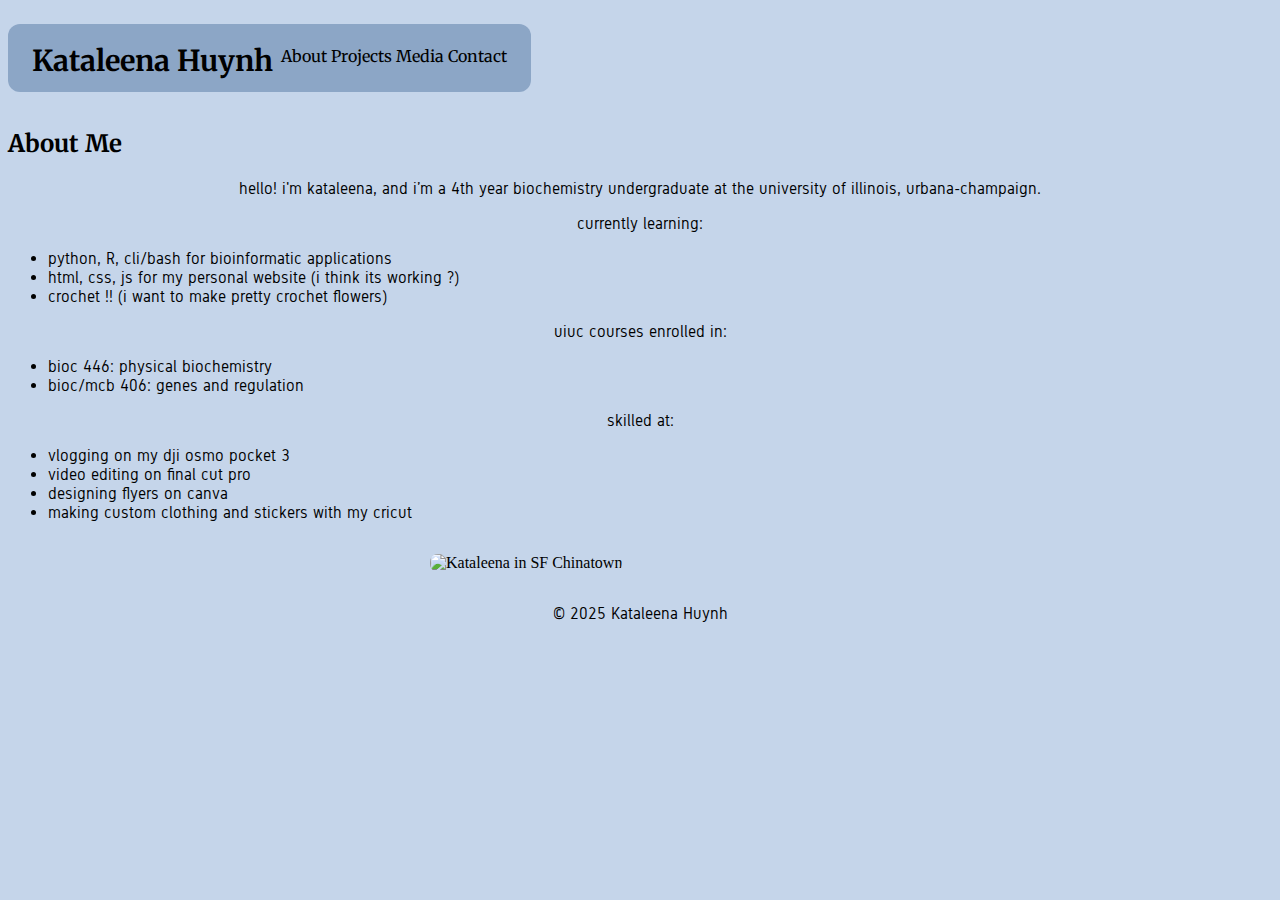
==== about-me.html @ 5896830e "first-commit-vscode" ====
<!DOCTYPE html>
<html lang="en-US">

<head>
    <meta charset="utf-8" />
    <meta name="viewport" content="width=device-width, inital-sacle= 1.0" />
    <meta http-equiv="X-UA-Compatible" content="IE=edge" />
    <title>Kataleena Huynh - About Me</title>
    <link rel="preconnect" href="https://fonts.googleapis.com">
    <link rel="preconnect" href="https://fonts.gstatic.com" crossorigin>
    <link
        href="https://fonts.googleapis.com/css2?family=Gidole&family=Merriweather:ital,opsz,wght@0,18..144,300..900;1,18..144,300..900&display=swap"
        rel="stylesheet">
    <link href="styles/style.css" rel="stylesheet" />
</head>

<body>
    <header class="compact-header">
        <h1><a href="index.html">Kataleena Huynh</a></h1>
        <nav>
            <a href="about-me.html">About</a>
            <a href="myprojects.html">Projects</a>
            <a href="media.html">Media</a>
            <a href="contact-me.html">Contact</a>
        </nav>
    </header>
    <header>
        <h2>About Me</h2>
    </header>
    <main>
        <section id="about-me-points">
            <p>hello! i'm kataleena, and i’m a 4th year biochemistry undergraduate at the university of illinois,
                urbana-champaign.</p>
            <p>currently learning:</p>
            <ul>
                <li>python, R, cli/bash for bioinformatic applications</li>
                <li>html, css, js for my personal website (i think its working ?)</li>
                <li>crochet !! (i want to make pretty crochet flowers)</li>
            </ul>
            <p>uiuc courses enrolled in:</p>
            <ul>
                <li>bioc 446: physical biochemistry</li>
                <li>bioc/mcb 406: genes and regulation</li>
            </ul>
            <p>skilled at:</p>
            <ul>
                <li>vlogging on my dji osmo pocket 3</li>
                <li>video editing on final cut pro</li>
                <li>designing flyers on canva</li>
                <li>making custom clothing and stickers with my cricut</li>
            </ul>
        </section>
        <section id="about-me-images">
            <figure>
                <img src="images/kataleena-sf-chinatown.png" alt="Kataleena in SF Chinatown">
                <!--<figcaption>Exploring SF Chinatown</figcaption>-->
            </figure>
        </section>
    </main>
    <footer>
        <p>&copy; 2025 Kataleena Huynh</p>
    </footer>
</body>

</html>
---- styles/style.css ----
.gidole-regular {
    font-family: "Gidole", sans-serif;
    font-weight: 400;
    font-style: normal;
}

.merriweather {
    font-family: "Merriweather", serif;
    font-optical-sizing: auto;
    font-weight: weight;
    font-style: normal;
    font-variation-settings:
        "wdth" 100;
}

/* header {
    background-color: rgba(221, 209, 209, 0.7);
    color:white;
    padding: 1rem 1rem;
    display: flex;
    flex-direction: row;
    align-items: center;
    position: sticky;
    top: 0;
    z-index: 1000;
    border-radius: 8px;
} */

.compact-header {
    font-family: "Merriweather", serif;
    flex-direction: row;
    display: inline-flex;
    align-items: center;
    position: sticky;
    top: 7px;
    z-index: 1000;
    background-color: #7392b7b3;
    color: white;
    padding: 0rem 1.5rem 0.3rem;
    border-radius: 12px;
    margin: 1rem auto;
}

.header-pages {
    text-align: left;
    padding: 7px;
}

header h1 {
    font-size: 1.8rem;
    margin-bottom: 0.5rem;
    color: white;
    padding-right: 0.5rem;
}

.first-name, .last-name {
    font-weight: 700;
}
.last-name {
    transition: opacity 0.3s ease;
}

.nav-links {
    list-style: armenian;
    display: flex;
    gap: 2rem;
    padding: 0;
    margin: 0;
}

.nav-links li a {
    text-decoration: none;
    color: #f0f0f0;
    font-weight: bold;
    transition: color 0.3s ease;
}

.nav-links li a:hover {
    color: #ffc107;
}

@media (max-width: 600px) {
    .nav-links {
        flex-direction: column;
        gap: 1rem;
        align-items: center;
    }
    .last-name {
        display: none;
    }
}

html {
    background-color: #C5D5EA;
}

p,
li,
figcaption,
h2 {
    font-family: 'Gidole', sans-serif;
}

h1, h2, h3, h4, h5, h6 {
    font-family: 'Merriweather', serif;
}

a {
    color: rgb(0, 0, 0);
    text-decoration: none;
}

a:hover {
    color: #7392b7;
}

footer {
    text-align: center;
}

img {
    max-width: 100%;
    height: auto;
}

img.rounded {
    border-radius: 8px;
}

.container {
    width: 80%;
    margin: 0 auto;
    max-width: 1200px;
    padding: 20px;
}

.row {
    display: flex; /* For row-based layout */
    flex-wrap: wrap; /* Allow wrapping of items */
    gap: 20px;
}

.col {
    flex: 1; /* Allow columns to grow equally */
    min-width: 250px; /* Ensure columns don't get too narrow */
}

#about-me-images {
    position: relative;
    width: 100%;
    max-width: 500px;
    margin: auto;
    overflow: hidden;
}

#about-me-images img {
    width: 80%;
    height: auto;
    border-radius: 8px;
}

.yt iframe {
    position: relative;
    width: auto;
    height: auto;
}

.media-page h2, p {
    text-align: center;
}

.carousel {
    position: relative;
    max-width: 60%;
    margin: auto;
    overflow: hidden;
    background: rgba(0, 0, 0, 0.3);
}

.carousel-image {
    display: none;
    width: 100%;
}

.carousel-image.active {
    display: block;
}

.prev,
.next {
    cursor: pointer;
    position: absolute;
    top: 50%;
    transform: translateY(-50%);
    font-size: 2rem;
    background: rgba(0, 0, 0, 0.3);
    color: white;
    border: none;
    padding: 0.5rem;
}

.prev {
    left: 10px;
}

.next {
    right: 10px;
}
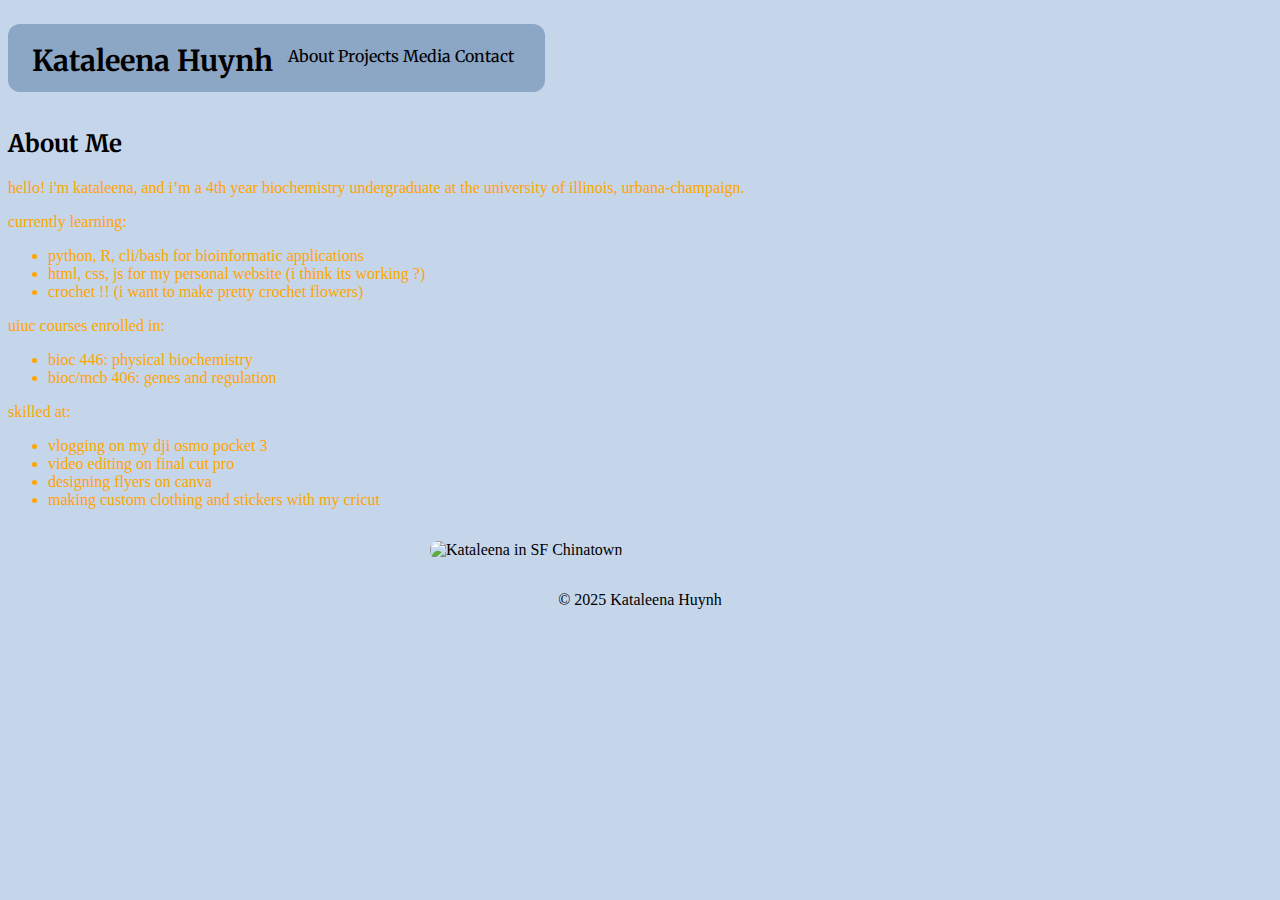
==== commit 9ee110ed: "cleaned css and updated filenames" ====
--- a/about-me.html
+++ b/about-me.html
@@ -3,32 +3,37 @@
 
 <head>
     <meta charset="utf-8" />
-    <meta name="viewport" content="width=device-width, inital-sacle= 1.0" />
+    <meta name="viewport" content="width=device-width, inital-scale= 1.0" />
     <meta http-equiv="X-UA-Compatible" content="IE=edge" />
-    <title>Kataleena Huynh - About Me</title>
+    <title>Kataleena - About Me</title>
     <link rel="preconnect" href="https://fonts.googleapis.com">
     <link rel="preconnect" href="https://fonts.gstatic.com" crossorigin>
     <link
         href="https://fonts.googleapis.com/css2?family=Gidole&family=Merriweather:ital,opsz,wght@0,18..144,300..900;1,18..144,300..900&display=swap"
         rel="stylesheet">
-    <link href="styles/style.css" rel="stylesheet" />
+    <link rel="stylesheet" href="styles/style.css"  />
 </head>
 
 <body>
     <header class="compact-header">
-        <h1><a href="index.html">Kataleena Huynh</a></h1>
-        <nav>
+        <h1>
+            <a href="index.html">
+                <span class="first-name">Kataleena</span>
+                <span class="last-name">Huynh</span>
+            </a>
+        </h1>
+        <nav class="header-pages">
             <a href="about-me.html">About</a>
             <a href="myprojects.html">Projects</a>
             <a href="media.html">Media</a>
-            <a href="contact-me.html">Contact</a>
+            <a href="contactme.html">Contact</a>
         </nav>
     </header>
     <header>
         <h2>About Me</h2>
     </header>
     <main>
-        <section id="about-me-points">
+        <section class="about-me-points">
             <p>hello! i'm kataleena, and i’m a 4th year biochemistry undergraduate at the university of illinois,
                 urbana-champaign.</p>
             <p>currently learning:</p>
--- a/styles/style.css
+++ b/styles/style.css
@@ -53,9 +53,11 @@
     padding-right: 0.5rem;
 }
 
-.first-name, .last-name {
+.first-name,
+.last-name {
     font-weight: 700;
 }
+
 .last-name {
     transition: opacity 0.3s ease;
 }
@@ -85,6 +87,7 @@
         gap: 1rem;
         align-items: center;
     }
+
     .last-name {
         display: none;
     }
@@ -94,14 +97,24 @@
     background-color: #C5D5EA;
 }
 
-p,
+.about-me-points {
+    text-align: left !important;
+    color: orange !important;
+}
+
+/* p,
 li,
 figcaption,
 h2 {
     font-family: 'Gidole', sans-serif;
-}
-
-h1, h2, h3, h4, h5, h6 {
+} */
+
+h1,
+h2,
+h3,
+h4,
+h5,
+h6 {
     font-family: 'Merriweather', serif;
 }
 
@@ -135,14 +148,18 @@
 }
 
 .row {
-    display: flex; /* For row-based layout */
-    flex-wrap: wrap; /* Allow wrapping of items */
+    display: flex;
+    /* For row-based layout */
+    flex-wrap: wrap;
+    /* Allow wrapping of items */
     gap: 20px;
 }
 
 .col {
-    flex: 1; /* Allow columns to grow equally */
-    min-width: 250px; /* Ensure columns don't get too narrow */
+    flex: 1;
+    /* Allow columns to grow equally */
+    min-width: 250px;
+    /* Ensure columns don't get too narrow */
 }
 
 #about-me-images {
@@ -165,10 +182,11 @@
     height: auto;
 }
 
-.media-page h2, p {
+/* .media-page {
     text-align: center;
-}
-
+} */
+
+/* Carousel */
 .carousel {
     position: relative;
     max-width: 60%;
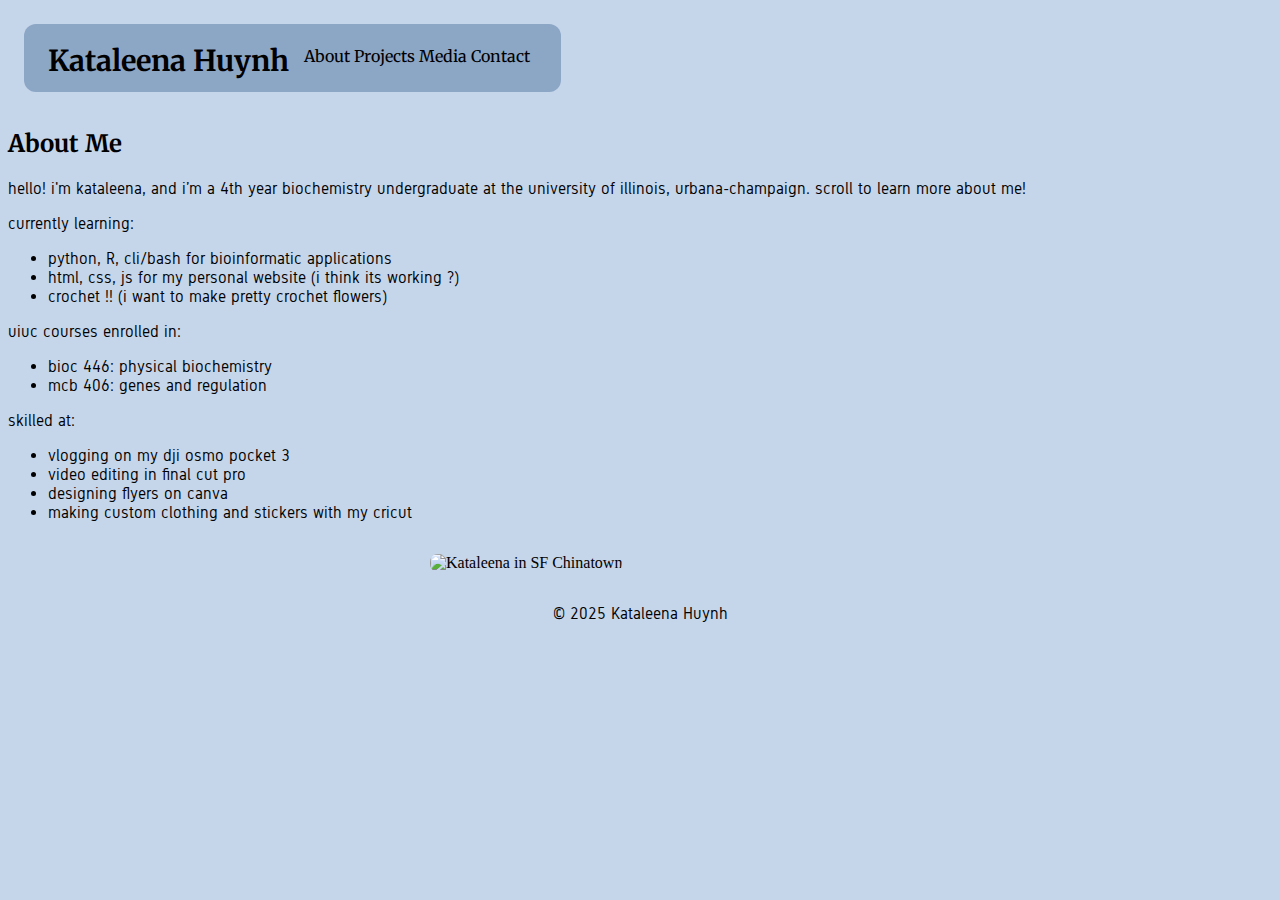
==== commit 230f99d2: "un-oranged" ====
--- a/about-me.html
+++ b/about-me.html
@@ -35,7 +35,7 @@
     <main>
         <section class="about-me-points">
             <p>hello! i'm kataleena, and i’m a 4th year biochemistry undergraduate at the university of illinois,
-                urbana-champaign.</p>
+                urbana-champaign. scroll to learn more about me!</p>
             <p>currently learning:</p>
             <ul>
                 <li>python, R, cli/bash for bioinformatic applications</li>
@@ -44,13 +44,13 @@
             </ul>
             <p>uiuc courses enrolled in:</p>
             <ul>
-                <li>bioc 446: physical biochemistry</li>
-                <li>bioc/mcb 406: genes and regulation</li>
+                <li><a href="https://app.mcb.illinois.edu/courses/detail/89">bioc 446: physical biochemistry</a></li>
+                <li><a href="https://app.mcb.illinois.edu/courses/detail/197">mcb 406: genes and regulation</a></li>
             </ul>
             <p>skilled at:</p>
             <ul>
                 <li>vlogging on my dji osmo pocket 3</li>
-                <li>video editing on final cut pro</li>
+                <li>video editing in final cut pro</li>
                 <li>designing flyers on canva</li>
                 <li>making custom clothing and stickers with my cricut</li>
             </ul>
--- a/styles/style.css
+++ b/styles/style.css
@@ -12,19 +12,6 @@
     font-variation-settings:
         "wdth" 100;
 }
-
-/* header {
-    background-color: rgba(221, 209, 209, 0.7);
-    color:white;
-    padding: 1rem 1rem;
-    display: flex;
-    flex-direction: row;
-    align-items: center;
-    position: sticky;
-    top: 0;
-    z-index: 1000;
-    border-radius: 8px;
-} */
 
 .compact-header {
     font-family: "Merriweather", serif;
@@ -38,7 +25,7 @@
     color: white;
     padding: 0rem 1.5rem 0.3rem;
     border-radius: 12px;
-    margin: 1rem auto;
+    margin: 1rem;
 }
 
 .header-pages {
@@ -98,16 +85,16 @@
 }
 
 .about-me-points {
-    text-align: left !important;
-    color: orange !important;
-}
-
-/* p,
+    text-align: left;
+    color: rgb(0, 0, 0);
+}
+
+p,
 li,
 figcaption,
 h2 {
     font-family: 'Gidole', sans-serif;
-} */
+}
 
 h1,
 h2,
@@ -182,11 +169,11 @@
     height: auto;
 }
 
-/* .media-page {
+.media-page {
     text-align: center;
-} */
-
-/* Carousel */
+}
+
+/*Carousel*/
 .carousel {
     position: relative;
     max-width: 60%;
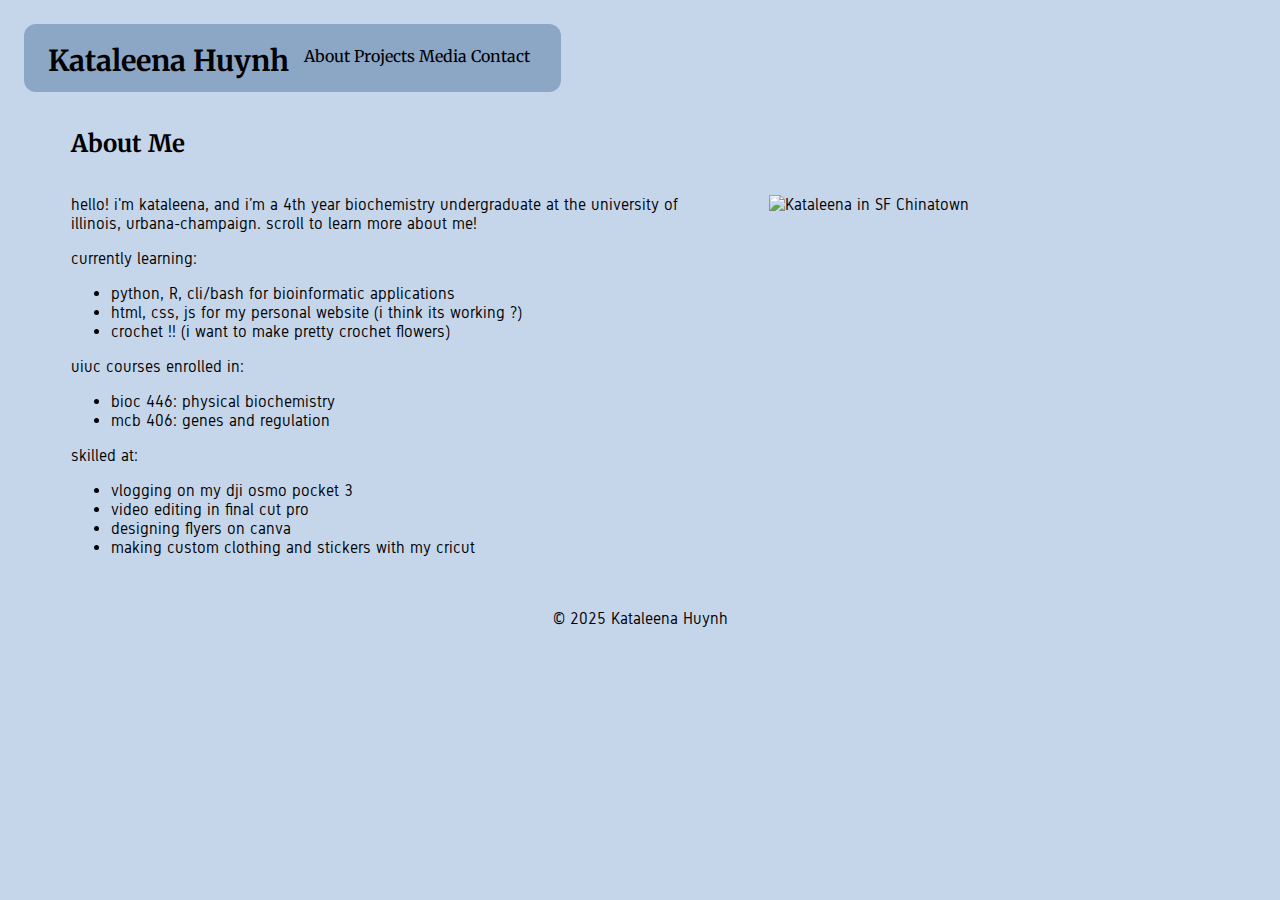
==== commit 8d7d7d4b: "cleaned about and media" ====
--- a/about-me.html
+++ b/about-me.html
@@ -11,56 +11,59 @@
     <link
         href="https://fonts.googleapis.com/css2?family=Gidole&family=Merriweather:ital,opsz,wght@0,18..144,300..900;1,18..144,300..900&display=swap"
         rel="stylesheet">
-    <link rel="stylesheet" href="styles/style.css"  />
+    <link rel="stylesheet" href="styles/style.css" />
 </head>
 
+
+<header class="compact-header">
+    <h1>
+        <a href="index.html">
+            <span class="first-name">Kataleena</span>
+            <span class="last-name">Huynh</span>
+        </a>
+    </h1>
+    <nav class="header-pages">
+        <a href="about-me.html">About</a>
+        <a href="myprojects.html">Projects</a>
+        <a href="media.html">Media</a>
+        <a href="contactme.html">Contact</a>
+    </nav>
+</header>
+<header class="page-title">
+    <h2>About Me</h2>
+</header>
+
 <body>
-    <header class="compact-header">
-        <h1>
-            <a href="index.html">
-                <span class="first-name">Kataleena</span>
-                <span class="last-name">Huynh</span>
-            </a>
-        </h1>
-        <nav class="header-pages">
-            <a href="about-me.html">About</a>
-            <a href="myprojects.html">Projects</a>
-            <a href="media.html">Media</a>
-            <a href="contactme.html">Contact</a>
-        </nav>
-    </header>
-    <header>
-        <h2>About Me</h2>
-    </header>
     <main>
-        <section class="about-me-points">
-            <p>hello! i'm kataleena, and i’m a 4th year biochemistry undergraduate at the university of illinois,
-                urbana-champaign. scroll to learn more about me!</p>
-            <p>currently learning:</p>
-            <ul>
-                <li>python, R, cli/bash for bioinformatic applications</li>
-                <li>html, css, js for my personal website (i think its working ?)</li>
-                <li>crochet !! (i want to make pretty crochet flowers)</li>
-            </ul>
-            <p>uiuc courses enrolled in:</p>
-            <ul>
-                <li><a href="https://app.mcb.illinois.edu/courses/detail/89">bioc 446: physical biochemistry</a></li>
-                <li><a href="https://app.mcb.illinois.edu/courses/detail/197">mcb 406: genes and regulation</a></li>
-            </ul>
-            <p>skilled at:</p>
-            <ul>
-                <li>vlogging on my dji osmo pocket 3</li>
-                <li>video editing in final cut pro</li>
-                <li>designing flyers on canva</li>
-                <li>making custom clothing and stickers with my cricut</li>
-            </ul>
-        </section>
-        <section id="about-me-images">
-            <figure>
+        <div class="about-me-container">
+            <div class="about-me-text">
+                <p>hello! i'm kataleena, and i’m a 4th year biochemistry undergraduate at the university of illinois,
+                    urbana-champaign. scroll to learn more about me!</p>
+                <p>currently learning:</p>
+                <ul>
+                    <li>python, R, cli/bash for bioinformatic applications</li>
+                    <li>html, css, js for my personal website (i think its working ?)</li>
+                    <li>crochet !! (i want to make pretty crochet flowers)</li>
+                </ul>
+                <p>uiuc courses enrolled in:</p>
+                <ul>
+                    <li><a href="https://app.mcb.illinois.edu/courses/detail/89">bioc 446: physical biochemistry</a>
+                    </li>
+                    <li><a href="https://app.mcb.illinois.edu/courses/detail/197">mcb 406: genes and regulation</a></li>
+                </ul>
+                <p>skilled at:</p>
+                <ul>
+                    <li>vlogging on my dji osmo pocket 3</li>
+                    <li>video editing in final cut pro</li>
+                    <li>designing flyers on canva</li>
+                    <li>making custom clothing and stickers with my cricut</li>
+                </ul>
+            </div>
+            <figure id="about-me-image">
                 <img src="images/kataleena-sf-chinatown.png" alt="Kataleena in SF Chinatown">
                 <!--<figcaption>Exploring SF Chinatown</figcaption>-->
             </figure>
-        </section>
+        </div>
     </main>
     <footer>
         <p>&copy; 2025 Kataleena Huynh</p>
--- a/styles/style.css
+++ b/styles/style.css
@@ -40,6 +40,9 @@
     padding-right: 0.5rem;
 }
 
+.page-title h2 {
+    padding-left: 5%;
+}
 .first-name,
 .last-name {
     font-weight: 700;
@@ -64,9 +67,6 @@
     transition: color 0.3s ease;
 }
 
-.nav-links li a:hover {
-    color: #ffc107;
-}
 
 @media (max-width: 600px) {
     .nav-links {
@@ -80,13 +80,44 @@
     }
 }
 
+@media (max-width: 950px) {
+    .about-me-container {
+        flex-direction: column;
+        text-align: center;
+    }
+    
+    #about-me-image {
+        width: 100%;
+        max-width: 400px;
+    }
+}
+
 html {
     background-color: #C5D5EA;
 }
 
-.about-me-points {
+.about-me-container {
+    font-family: "Gidole", serif;
+    display: flex;
+    max-width: 90%;
+    margin: auto;
+    padding: 20px;
+    padding-top: 0;
+    gap: 10px;
     text-align: left;
-    color: rgb(0, 0, 0);
+}
+
+.about-me-text {
+    flex: 1;
+}
+
+#about-me-image {
+    width: 80%;
+    max-width: 400px;
+    min-width: 250px;
+    height: auto;
+    overflow: hidden;
+    /* box-shadow: 0 12px 8px rgba(0, 0, 0, 0.3); */
 }
 
 p,
@@ -149,20 +180,6 @@
     /* Ensure columns don't get too narrow */
 }
 
-#about-me-images {
-    position: relative;
-    width: 100%;
-    max-width: 500px;
-    margin: auto;
-    overflow: hidden;
-}
-
-#about-me-images img {
-    width: 80%;
-    height: auto;
-    border-radius: 8px;
-}
-
 .yt iframe {
     position: relative;
     width: auto;
@@ -176,10 +193,10 @@
 /*Carousel*/
 .carousel {
     position: relative;
-    max-width: 60%;
+    max-width: 400px;
     margin: auto;
     overflow: hidden;
-    background: rgba(0, 0, 0, 0.3);
+    box-shadow: 0 4px 8px rgba(0, 0, 0, 0.3);
 }
 
 .carousel-image {
@@ -191,17 +208,21 @@
     display: block;
 }
 
-.prev,
-.next {
+.prev, .next {
     cursor: pointer;
     position: absolute;
+    width: 9%;
     top: 50%;
     transform: translateY(-50%);
     font-size: 2rem;
-    background: rgba(0, 0, 0, 0.3);
-    color: white;
+    /* background: rgba(0, 0, 0, 0.3); */
+    color: rgb(255, 255, 255);
     border: none;
     padding: 0.5rem;
+    backdrop-filter: blur(3px);
+    background: rgba(255, 255, 255, 0.1);
+    border-radius: 10px;
+    box-shadow: 0 4px 15px rgba(0, 0, 0, 0.2);
 }
 
 .prev {
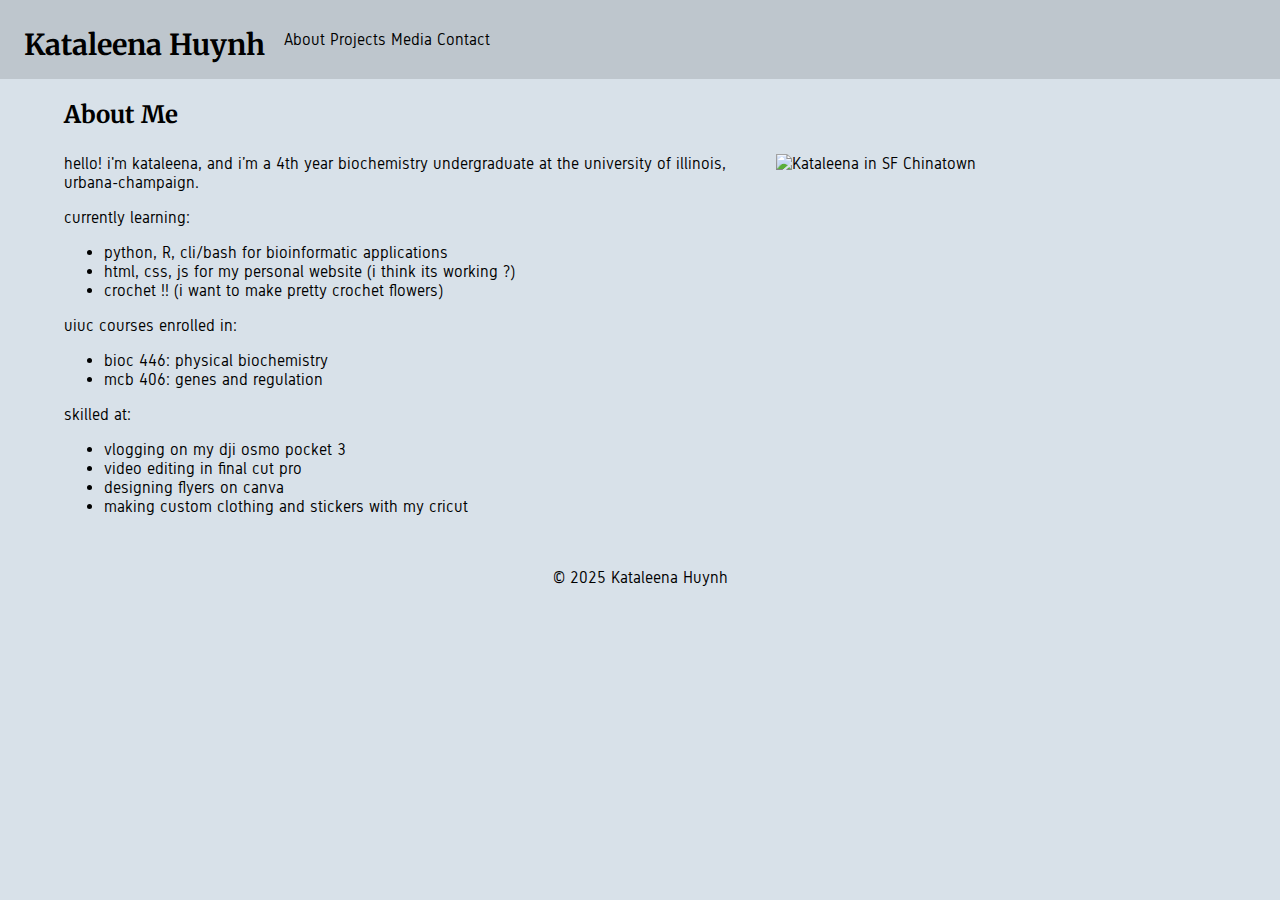
==== commit ff7da724: "Added dna-analyzer and personal projects section" ====
--- a/about-me.html
+++ b/about-me.html
@@ -38,7 +38,7 @@
         <div class="about-me-container">
             <div class="about-me-text">
                 <p>hello! i'm kataleena, and i’m a 4th year biochemistry undergraduate at the university of illinois,
-                    urbana-champaign. scroll to learn more about me!</p>
+                    urbana-champaign. </p>
                 <p>currently learning:</p>
                 <ul>
                     <li>python, R, cli/bash for bioinformatic applications</li>
--- a/styles/style.css
+++ b/styles/style.css
@@ -1,31 +1,110 @@
-.gidole-regular {
+/* Font Families */
+.gidole-regular, .header-pages, .about-me-container, p, li, figcaption, h2 {
     font-family: "Gidole", sans-serif;
-    font-weight: 400;
-    font-style: normal;
-}
-
-.merriweather {
+}
+
+.merriweather, .compact-header, .about-me-container h1, h1, h2, h3, h4, h5, h6 {
     font-family: "Merriweather", serif;
-    font-optical-sizing: auto;
-    font-weight: weight;
-    font-style: normal;
-    font-variation-settings:
-        "wdth" 100;
-}
-
+}
+
+/* Global Styles */
+html {
+    background-color: #D8E1E9;
+    margin: 0;
+}
+
+a {
+    color: rgb(0, 0, 0);
+    text-decoration: none;
+}
+
+a:hover {
+    color: #7392b7;
+}
+
+img {
+    max-width: 100%;
+    height: auto;
+}
+
+img.rounded {
+    border-radius: 8px;
+}
+
+/* Layout Helpers */
+.container {
+    width: 80%;
+    margin: 0 auto;
+    max-width: 1200px;
+    padding: 20px;
+}
+
+.row {
+    display: flex;
+    flex-wrap: wrap;
+    gap: 20px;
+}
+
+.col {
+    flex: 1;
+    min-width: 250px;
+}
+
+footer {
+    text-align: center;
+}
+
+.full-width-image {
+    width: 100%;
+    height: auto;
+    display: block;
+}
+
+body {
+    margin: 0;
+    padding: 0;
+}
+
+/* Typography */
+h1, h2, h3, h4, h5, h6, .paper h3 {
+    margin-bottom: 0.5rem;
+}
+
+header h1 {
+    font-size: 1.8rem;
+}
+
+.first-name, .last-name {
+    font-weight: 700;
+}
+
+.last-name {
+    transition: opacity 0.3s ease;
+}
+
+.page-title {
+    padding-left: 5%;
+}
+
+.section-title {
+    padding-left: 5%;
+}
+
+/* Header Styles */
 .compact-header {
     font-family: "Merriweather", serif;
-    flex-direction: row;
-    display: inline-flex;
+    display: flex;
     align-items: center;
+    text-decoration: none;
     position: sticky;
-    top: 7px;
+    top: 0;
     z-index: 1000;
-    background-color: #7392b7b3;
-    color: white;
-    padding: 0rem 1.5rem 0.3rem;
-    border-radius: 12px;
-    margin: 1rem;
+    background-color: #1e202023;
+    padding: 0.5rem 1.5rem;
+    width: 100%;
+    gap: 1%;
+    list-style: none;
+    box-sizing: border-box;
 }
 
 .header-pages {
@@ -33,30 +112,11 @@
     padding: 7px;
 }
 
-header h1 {
-    font-size: 1.8rem;
-    margin-bottom: 0.5rem;
-    color: white;
-    padding-right: 0.5rem;
-}
-
-.page-title h2 {
-    padding-left: 5%;
-}
-.first-name,
-.last-name {
-    font-weight: 700;
-}
-
-.last-name {
-    transition: opacity 0.3s ease;
-}
-
+/* Navigation */
 .nav-links {
-    list-style: armenian;
+    list-style: none;
     display: flex;
     gap: 2rem;
-    padding: 0;
     margin: 0;
 }
 
@@ -65,6 +125,19 @@
     color: #f0f0f0;
     font-weight: bold;
     transition: color 0.3s ease;
+}
+
+#main-nav ul {
+    display: flex;
+    gap: 5%;
+    list-style: none;
+}
+
+#main-nav {
+    display: flex;
+    align-items: center;
+    justify-content: center;
+    text-decoration: none;
 }
 
 
@@ -78,22 +151,22 @@
     .last-name {
         display: none;
     }
+    .iframe-paper-containers {
+        display: none;
+    }
+    
 }
 
 @media (max-width: 950px) {
-    .about-me-container {
+    .about-me-container, .contact-me-container {
         flex-direction: column;
         text-align: center;
     }
     
-    #about-me-image {
+    #about-me-image, #contact-me-image {
         width: 100%;
         max-width: 400px;
     }
-}
-
-html {
-    background-color: #C5D5EA;
 }
 
 .about-me-container {
@@ -107,77 +180,63 @@
     text-align: left;
 }
 
-.about-me-text {
+#contact-me-container {
+    font-family: "Gidole", serif;
+    display: flex;
+    max-width: 90%;
+    margin: auto;
+    padding: 10px;
+    padding-top: 0;
+    gap: 5px;
+    text-align: left;
+}
+
+.contact-me-text a {
+    color: #7392B7;
+    text-decoration: underline;
+}
+
+.about-me-text, .contact-me-text {
     flex: 1;
 }
 
-#about-me-image {
+#about-me-image, #contact-me-image {
     width: 80%;
     max-width: 400px;
     min-width: 250px;
     height: auto;
     overflow: hidden;
-    /* box-shadow: 0 12px 8px rgba(0, 0, 0, 0.3); */
-}
-
-p,
-li,
-figcaption,
-h2 {
-    font-family: 'Gidole', sans-serif;
-}
-
-h1,
-h2,
-h3,
-h4,
-h5,
-h6 {
-    font-family: 'Merriweather', serif;
-}
-
-a {
-    color: rgb(0, 0, 0);
-    text-decoration: none;
-}
-
-a:hover {
-    color: #7392b7;
-}
-
-footer {
-    text-align: center;
-}
-
-img {
-    max-width: 100%;
-    height: auto;
-}
-
-img.rounded {
-    border-radius: 8px;
-}
-
-.container {
-    width: 80%;
-    margin: 0 auto;
-    max-width: 1200px;
-    padding: 20px;
-}
-
-.row {
-    display: flex;
-    /* For row-based layout */
-    flex-wrap: wrap;
-    /* Allow wrapping of items */
+}
+
+/* Iframe Styling */
+.iframe-paper-containers, .iframe-web-app-containers, .iframe {
+    width: 100%;
+    height: 100%;
+    border: none;
+}
+
+.iframe-row {
+    display: flex;
+    justify-content: space-between;
     gap: 20px;
-}
-
-.col {
+    margin-top: 1rem;
+}
+
+.iframe-paper-containers {
     flex: 1;
-    /* Allow columns to grow equally */
-    min-width: 250px;
-    /* Ensure columns don't get too narrow */
+    height: 500px;
+}
+
+.iframe-web-app-containers {
+    flex: 1;
+    height: 500px;
+    background-color: #2a2b2c2c;
+}
+
+.iframe-paper-containers iframe, .iframe-web-app-containers iframe {
+    width: 100%;
+    height: 100%;
+    border: none;
 }
 
 .yt iframe {
@@ -186,9 +245,6 @@
     height: auto;
 }
 
-.media-page {
-    text-align: center;
-}
 
 /*Carousel*/
 .carousel {
@@ -202,6 +258,8 @@
 .carousel-image {
     display: none;
     width: 100%;
+    height: 100%;
+    object-fit: contain;
 }
 
 .carousel-image.active {
@@ -231,4 +289,67 @@
 
 .next {
     right: 10px;
-}+}
+/*Papers*/
+#academic-papers {
+    max-width: 90%;
+    margin: auto;
+    padding: 0 5%;
+    text-align: left;
+  }
+
+  .paper {
+    background-color: #f9f9f9b3;
+    padding: 1.5em;
+    border-radius: 10px;
+    margin-top: 1.5em;
+    box-shadow: 0 2px 6px rgba(0,0,0,0.1);
+  }
+
+  .paper h3 {
+    margin-top: 0;
+  }
+
+  .paper a {
+    color: #0066cc;
+    text-decoration: none;
+    font-weight: bold;
+    font-family: "Gidole", serif;
+  }
+
+  .paper a:hover {
+    text-decoration: none;
+    color: #7392b7;
+  }
+
+/* Web Applications */
+#DNA-Sequence-Analyzer {
+    max-width: 90%;
+    margin: auto;
+    padding: 0 5%;
+    text-align: left;
+  }
+
+  .web-app {
+    background-color: #f9f9f9b3;
+    padding: 1.5em;
+    border-radius: 10px;
+    margin-top: 1.5em;
+    box-shadow: 0 2px 6px rgba(0,0,0,0.1);
+  }
+
+  .web-app h3 {
+    margin-top: 0;
+  }
+
+  .web-app a {
+    color: #0066cc;
+    text-decoration: none;
+    font-weight: bold;
+    font-family: "Gidole", serif;
+  }
+
+  .web-app a:hover {
+    text-decoration: none;
+    color: #7392b7;
+  }